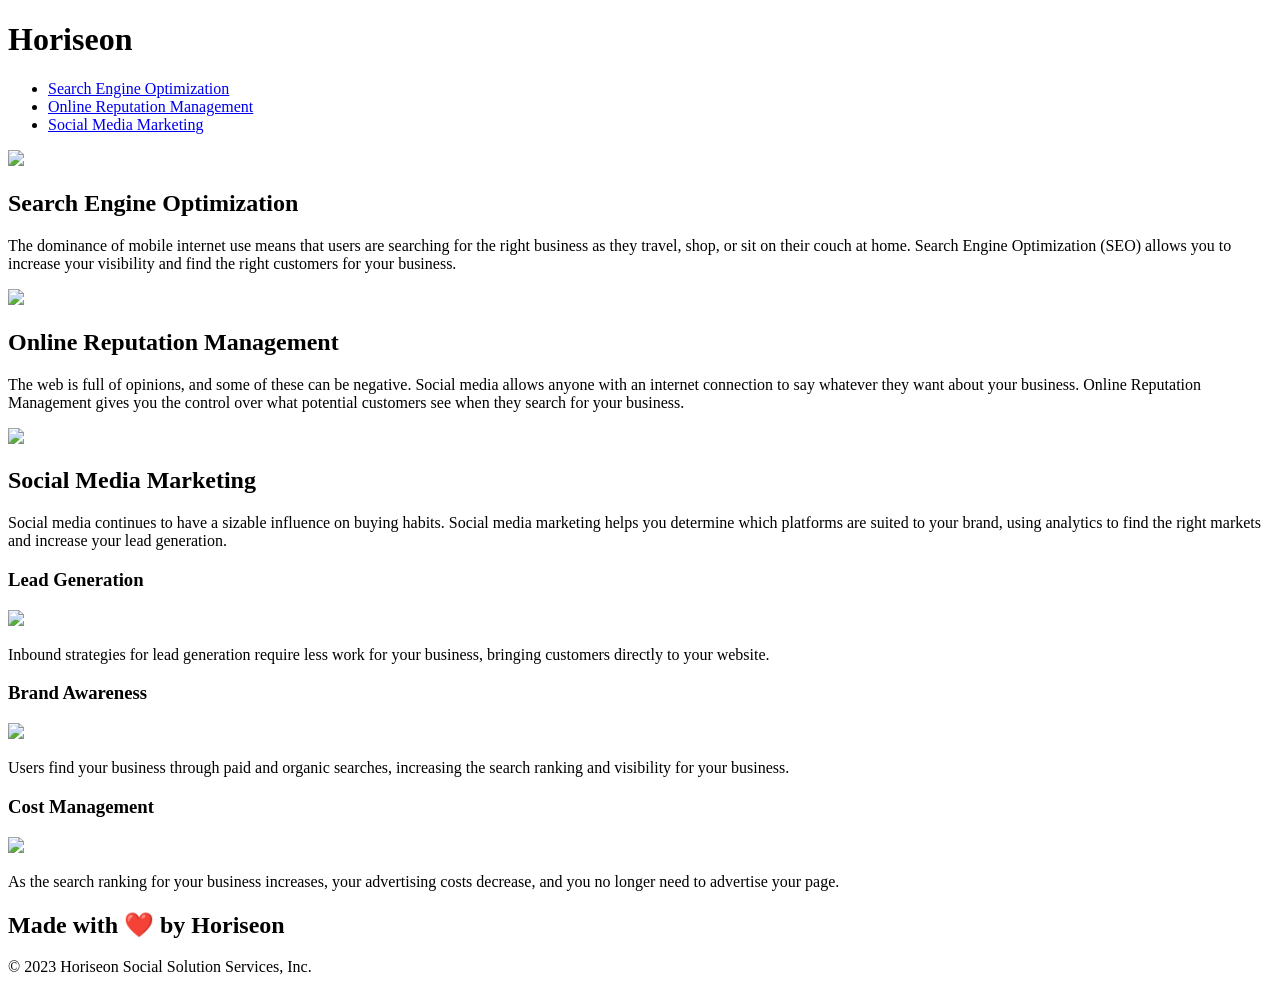
==== Develop/index.html @ 462946de "Title change" ====
<!DOCTYPE html>
<html lang="en-us">

<head>
    <meta charset="UTF-8" />
    <link rel="stylesheet" href="./assets/css/style.css">
    <title>Horiseon Social Solution Services - A more accessible internet</title>
</head>

<body>
    <div class="header">
        <h1>Hori<span class="seo">seo</span>n</h1>
        <div>
            <ul>
                <li>
                    <a href="#search-engine-optimization">Search Engine Optimization</a>
                </li>
                <li>
                    <a href="#online-reputation-management">Online Reputation Management</a>
                </li>
                <li>
                    <a href="#social-media-marketing">Social Media Marketing</a>
                </li>
            </ul>
        </div>
    </div>
    <div class="hero"></div>
    <div class="content">
        <div class="search-engine-optimization">
            <img src="./assets/images/search-engine-optimization.jpg" class="float-left" />
            <h2>Search Engine Optimization</h2>
            <p>
                The dominance of mobile internet use means that users are searching for the right business as they travel, shop, or sit on their couch at home. Search Engine Optimization (SEO) allows you to increase your visibility and find the right customers for your business.
            </p>
        </div>
        <div id="online-reputation-management" class="online-reputation-management">
            <img src="./assets/images/online-reputation-management.jpg" class="float-right" />
            <h2>Online Reputation Management</h2>
            <p>
                The web is full of opinions, and some of these can be negative. Social media allows anyone with an internet connection to say whatever they want about your business. Online Reputation Management gives you the control over what potential customers see when they search for your business.
            </p>
        </div>
        <div id="social-media-marketing" class="social-media-marketing">
            <img src="./assets/images/social-media-marketing.jpg" class="float-left" />
            <h2>Social Media Marketing</h2>
            <p>
                Social media continues to have a sizable influence on buying habits. Social media marketing helps you determine which platforms are suited to your brand, using analytics to find the right markets and increase your lead generation.
            </p>
        </div>
    </div>
    <div class="benefits">
        <div class="benefit-lead">
            <h3>Lead Generation</h3>
            <img src="./assets/images/lead-generation.png" />
            <p>
                Inbound strategies for lead generation require less work for your business, bringing customers directly to your website.
            </p>
        </div>
        <div class="benefit-brand">
            <h3>Brand Awareness</h3>
            <img src="./assets/images/brand-awareness.png" />
            <p>
                Users find your business through paid and organic searches, increasing the search ranking and visibility for your business.
            </p>
        </div>
        <div class="benefit-cost">
            <h3>Cost Management</h3>
            <img src="./assets/images/cost-management.png"></img>
            <p>
                As the search ranking for your business increases, your advertising costs decrease, and you no longer need to advertise your page.
            </p>
        </div>
    </div>
    <div class="footer">
        <h2>Made with ❤️️ by Horiseon</h2>
        <p>
            &copy; 2023 Horiseon Social Solution Services, Inc.
        </p>
    </div>
</body>

</html>
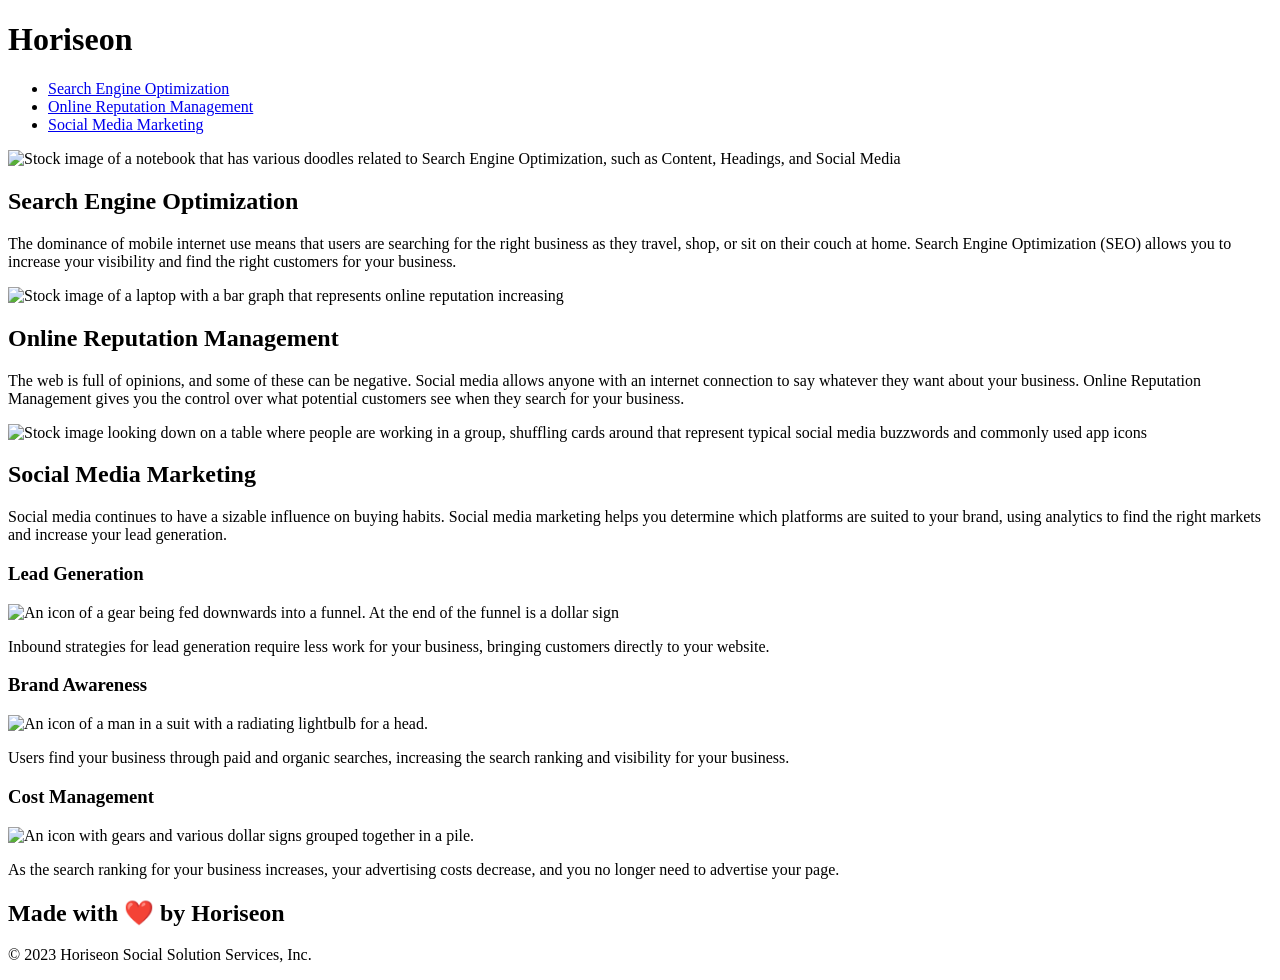
==== commit 38d4dda4: "Add Alt tags for images" ====
--- a/Develop/index.html
+++ b/Develop/index.html
@@ -8,9 +8,9 @@
 </head>
 
 <body>
-    <div class="header">
+    <header class="header">
         <h1>Hori<span class="seo">seo</span>n</h1>
-        <div>
+        <nav> <!--Was div-->
             <ul>
                 <li>
                     <a href="#search-engine-optimization">Search Engine Optimization</a>
@@ -22,61 +22,64 @@
                     <a href="#social-media-marketing">Social Media Marketing</a>
                 </li>
             </ul>
-        </div>
-    </div>
+        </nav>
+    </header>
+
     <div class="hero"></div>
-    <div class="content">
-        <div class="search-engine-optimization">
-            <img src="./assets/images/search-engine-optimization.jpg" class="float-left" />
+    <main class="content">
+        <section class="search-engine-optimization">
+            <img src="./assets/images/search-engine-optimization.jpg" class="float-left" alt="Stock image of a notebook that has various doodles related to Search Engine Optimization, such as Content, Headings, and Social Media" />
             <h2>Search Engine Optimization</h2>
             <p>
                 The dominance of mobile internet use means that users are searching for the right business as they travel, shop, or sit on their couch at home. Search Engine Optimization (SEO) allows you to increase your visibility and find the right customers for your business.
             </p>
-        </div>
-        <div id="online-reputation-management" class="online-reputation-management">
-            <img src="./assets/images/online-reputation-management.jpg" class="float-right" />
+        </section>
+        <section id="online-reputation-management" class="online-reputation-management">
+            <img src="./assets/images/online-reputation-management.jpg" class="float-right" alt="Stock image of a laptop with a bar graph that represents online reputation increasing"/>
             <h2>Online Reputation Management</h2>
             <p>
                 The web is full of opinions, and some of these can be negative. Social media allows anyone with an internet connection to say whatever they want about your business. Online Reputation Management gives you the control over what potential customers see when they search for your business.
             </p>
-        </div>
-        <div id="social-media-marketing" class="social-media-marketing">
-            <img src="./assets/images/social-media-marketing.jpg" class="float-left" />
+        </section>
+        <section id="social-media-marketing" class="social-media-marketing">
+            <img src="./assets/images/social-media-marketing.jpg" class="float-left" alt="Stock image looking down on a table where people are working in a group, shuffling cards around that represent typical social media buzzwords and commonly used app icons" />
             <h2>Social Media Marketing</h2>
             <p>
                 Social media continues to have a sizable influence on buying habits. Social media marketing helps you determine which platforms are suited to your brand, using analytics to find the right markets and increase your lead generation.
             </p>
-        </div>
-    </div>
-    <div class="benefits">
-        <div class="benefit-lead">
+        </section>
+    </main>
+
+    <aside class="benefits">
+        <section class="benefit-lead">
             <h3>Lead Generation</h3>
-            <img src="./assets/images/lead-generation.png" />
+            <img src="./assets/images/lead-generation.png" alt="An icon of a gear being fed downwards into a funnel.  At the end of the funnel is a dollar sign"/>
             <p>
                 Inbound strategies for lead generation require less work for your business, bringing customers directly to your website.
             </p>
-        </div>
-        <div class="benefit-brand">
+        </section>
+        <section class="benefit-brand">
             <h3>Brand Awareness</h3>
-            <img src="./assets/images/brand-awareness.png" />
+            <img src="./assets/images/brand-awareness.png" alt="An icon of a man in a suit with a radiating lightbulb for a head."/>
             <p>
                 Users find your business through paid and organic searches, increasing the search ranking and visibility for your business.
             </p>
-        </div>
-        <div class="benefit-cost">
+        </section>
+        <section class="benefit-cost">
             <h3>Cost Management</h3>
-            <img src="./assets/images/cost-management.png"></img>
+            <img src="./assets/images/cost-management.png" alt="An icon with gears and various dollar signs grouped together in a pile."></img>
             <p>
                 As the search ranking for your business increases, your advertising costs decrease, and you no longer need to advertise your page.
             </p>
-        </div>
-    </div>
-    <div class="footer">
+        </section>
+    </aside>
+
+    <footer class="footer">
         <h2>Made with ❤️️ by Horiseon</h2>
         <p>
             &copy; 2023 Horiseon Social Solution Services, Inc.
         </p>
-    </div>
+    </footer>
 </body>
 
 </html>
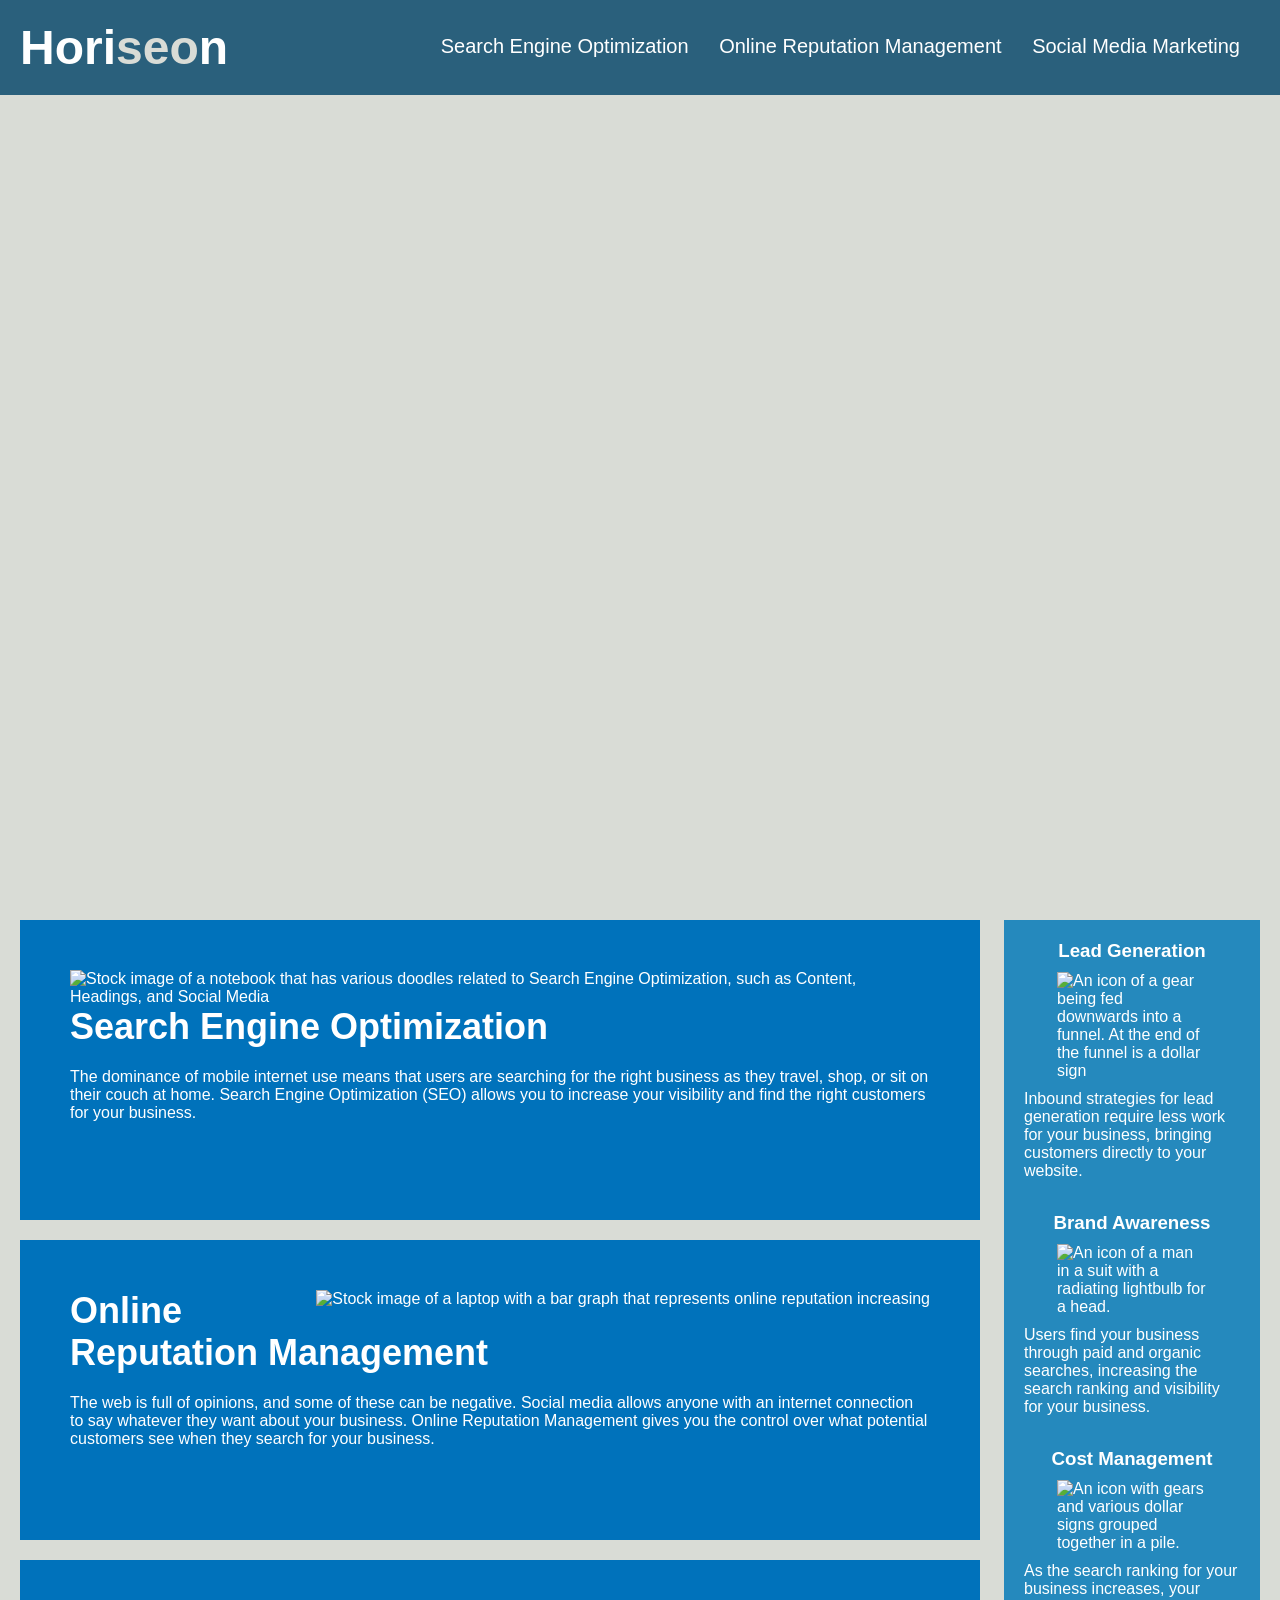
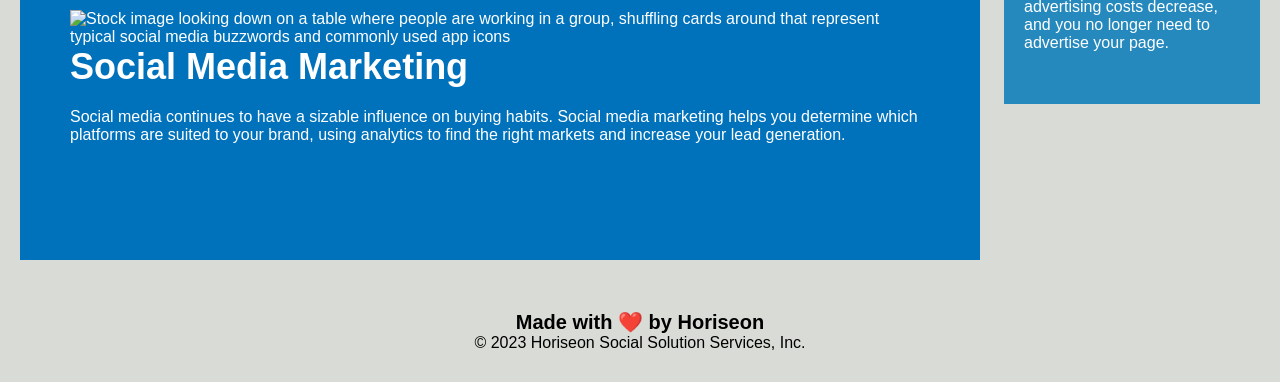
==== commit d9e23a0d: "Refactor CSS" ====
--- a/Develop/index.html
+++ b/Develop/index.html
@@ -8,7 +8,7 @@
 </head>
 
 <body>
-    <header class="header">
+    <header>
         <h1>Hori<span class="seo">seo</span>n</h1>
         <nav> <!--Was div-->
             <ul>
@@ -24,24 +24,23 @@
             </ul>
         </nav>
     </header>
-
-    <div class="hero"></div>
+    <div id="hero" aria-label="stock image of employees in a meeting room"></div>
     <main class="content">
-        <section class="search-engine-optimization">
+        <section id="search-engine-optimization" class="card">
             <img src="./assets/images/search-engine-optimization.jpg" class="float-left" alt="Stock image of a notebook that has various doodles related to Search Engine Optimization, such as Content, Headings, and Social Media" />
             <h2>Search Engine Optimization</h2>
             <p>
                 The dominance of mobile internet use means that users are searching for the right business as they travel, shop, or sit on their couch at home. Search Engine Optimization (SEO) allows you to increase your visibility and find the right customers for your business.
             </p>
         </section>
-        <section id="online-reputation-management" class="online-reputation-management">
+        <section id="online-reputation-management" class="card">
             <img src="./assets/images/online-reputation-management.jpg" class="float-right" alt="Stock image of a laptop with a bar graph that represents online reputation increasing"/>
             <h2>Online Reputation Management</h2>
             <p>
                 The web is full of opinions, and some of these can be negative. Social media allows anyone with an internet connection to say whatever they want about your business. Online Reputation Management gives you the control over what potential customers see when they search for your business.
             </p>
         </section>
-        <section id="social-media-marketing" class="social-media-marketing">
+        <section id="social-media-marketing" class="card">
             <img src="./assets/images/social-media-marketing.jpg" class="float-left" alt="Stock image looking down on a table where people are working in a group, shuffling cards around that represent typical social media buzzwords and commonly used app icons" />
             <h2>Social Media Marketing</h2>
             <p>
@@ -51,21 +50,21 @@
     </main>
 
     <aside class="benefits">
-        <section class="benefit-lead">
+        <section class="side-card">
             <h3>Lead Generation</h3>
             <img src="./assets/images/lead-generation.png" alt="An icon of a gear being fed downwards into a funnel.  At the end of the funnel is a dollar sign"/>
             <p>
                 Inbound strategies for lead generation require less work for your business, bringing customers directly to your website.
             </p>
         </section>
-        <section class="benefit-brand">
+        <section class="side-card">
             <h3>Brand Awareness</h3>
             <img src="./assets/images/brand-awareness.png" alt="An icon of a man in a suit with a radiating lightbulb for a head."/>
             <p>
                 Users find your business through paid and organic searches, increasing the search ranking and visibility for your business.
             </p>
         </section>
-        <section class="benefit-cost">
+        <section class="side-card">
             <h3>Cost Management</h3>
             <img src="./assets/images/cost-management.png" alt="An icon with gears and various dollar signs grouped together in a pile."></img>
             <p>
--- a/Develop/assets/css/style.css
+++ b/Develop/assets/css/style.css
@@ -0,0 +1,153 @@
+* {
+    box-sizing: border-box;
+    padding: 0;
+    margin: 0;
+}
+
+body {
+    background-color: #d9dcd6;
+}
+
+/*Header logo*/
+header {
+    padding: 20px;
+    font-family: 'Trebuchet MS', 'Lucida Sans Unicode', 'Lucida Grande', 'Lucida Sans', Arial, sans-serif;
+    background-color: #2a607c;
+    color: #ffffff;
+}
+
+/* Header logo font size */
+header h1 {
+    display: inline-block;
+    font-size: 48px;
+}
+/* Header logo mid text*/
+header h1 .seo {
+    color: #d9dcd6;
+}
+
+/* Navigation Bar */
+header nav {
+    padding-top: 15px;
+    margin-right: 20px;
+    float: right;
+    font-family: 'Gill Sans', 'Gill Sans MT', Calibri, 'Trebuchet MS', sans-serif;
+    font-size: 20px;
+}
+
+/* Get rid of bullet styling */
+header nav ul {
+    list-style-type: none;
+}
+
+/* Organize the links left to right */
+header nav ul li {
+    display: inline-block;
+    margin-left: 25px;
+}
+
+/* Nav links */
+a {
+    color: #ffffff;
+    text-decoration: none;
+}
+
+/* Card Text*/
+p {
+    font-size: 16px;
+}
+
+/* Hero Background Image */
+#hero {
+    height: 800px;
+    width: 100%;
+    margin-bottom: 25px;
+    background-image: url("../images/digital-marketing-meeting.jpg");
+    background-size: cover;
+    background-position: center;
+}
+
+
+
+/* Main cards container*/
+.content {
+    width: 75%;
+    display: inline-block;
+    margin-left: 20px;
+}
+
+/* Move card image to left */
+.float-left {
+    float: left;
+    margin-right: 25px;
+}
+
+/* Move card image to right */
+.float-right {
+    float: right;
+    margin-left: 25px;
+}
+
+/* Content cards */
+.card {
+    margin-bottom: 20px;
+    padding: 50px;
+    height: 300px;
+    font-family: 'Gill Sans', 'Gill Sans MT', Calibri, 'Trebuchet MS', sans-serif;
+    background-color: #0072bb;
+    color: #ffffff;
+}
+
+/* Content card image */
+.card img{
+    max-height:200px;
+}
+
+/* Content card header*/
+.card h2 {
+    margin-bottom: 20px;
+    font-size: 36px;
+}
+
+/* Side cards container*/
+.benefits {
+    margin-right: 20px;
+    padding: 20px;
+    clear: both;
+    float: right;
+    width: 20%;
+    height: 100%;
+    font-family: 'Gill Sans', 'Gill Sans MT', Calibri, 'Trebuchet MS', sans-serif;
+    background-color: #2589bd;
+}
+
+/* Side card margin and content color */
+.side-card {
+    margin-bottom: 32px;
+    color: hsl(0, 0%, 100%);
+}
+
+/* Side card header */
+.side-card h3 {
+    margin-bottom: 10px;
+    text-align: center;
+}
+
+/* Side card image */
+.side-card img {
+    display: block;
+    margin: 10px auto;
+    max-width: 150px;
+}
+
+
+.footer {
+    padding: 30px;
+    clear: both;
+    font-family: 'Trebuchet MS', 'Lucida Sans Unicode', 'Lucida Grande', 'Lucida Sans', Arial, sans-serif;
+    text-align: center;
+}
+
+.footer h2 {
+    font-size: 20px;
+}
